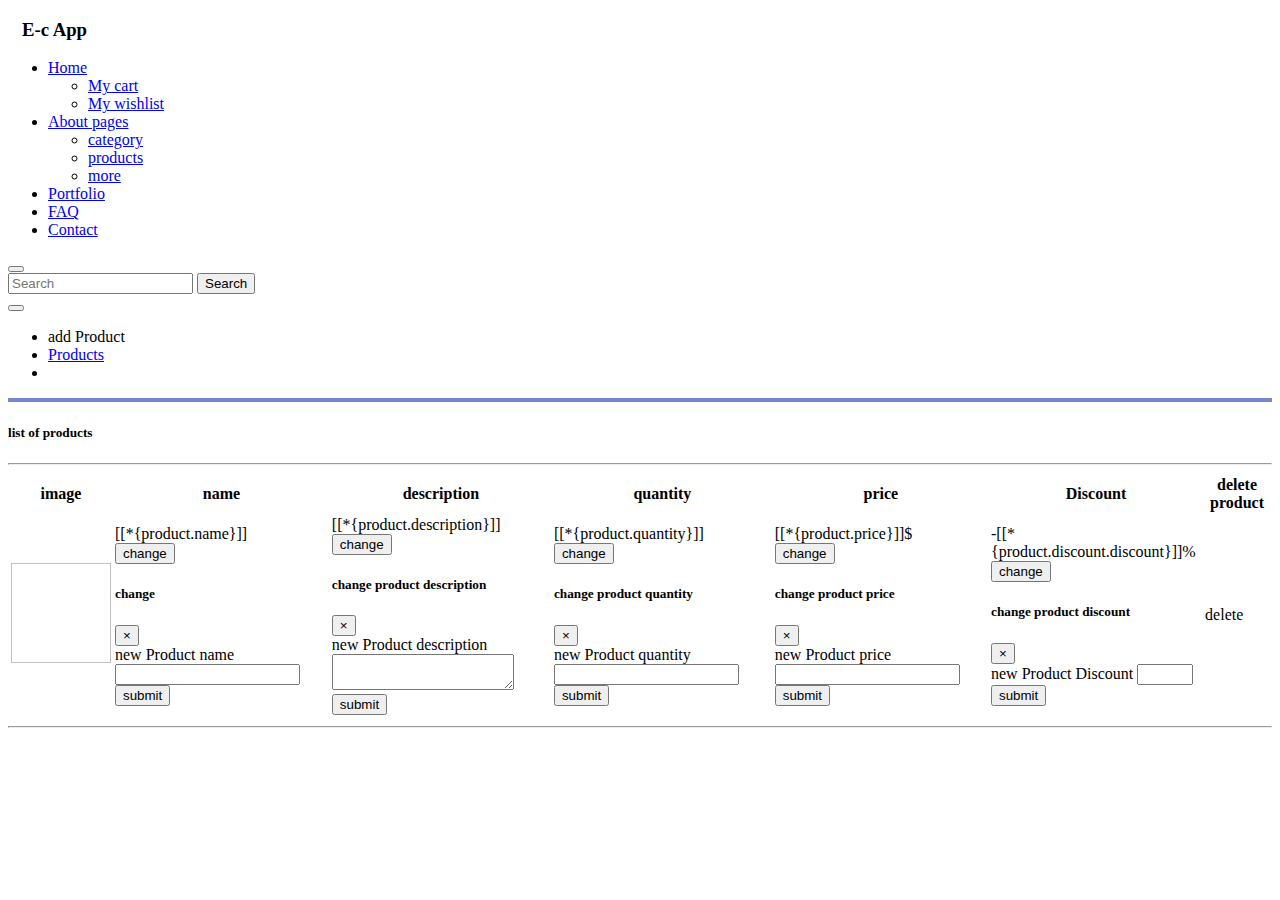
==== src/main/resources/templates/admin/index.html @ f8c405d7 "#82 - Add static files :taxi: :ship:" ====
<!DOCTYPE html>
<html lang="en"
	  xmlns:th="http://www.thymeleaf.org">

<head>
	<meta charset="utf-8">
	<meta name="viewport" content="width=device-width, initial-scale=1.0">
	<meta http-equiv="X-UA-Compatible" content="IE=edge">

	<title>Adimin | Home</title>

	<!-- Bootstrap CSS  & FontAwsome-->
	<base href="/">
<link href="css/bootstrap.css" rel="stylesheet">
<link href="font-awesome/css1/all.css" rel="stylesheet">
<link rel="icon" href="images/icon.png" />
<!-- Our Custom CSS -->
<link rel="stylesheet" href="style4.css">
<link rel="stylesheet" href="card.css">
<script type="text/javascript" src="font-awesome/js1/fontawesome.js"></script>
<script type="text/javascript" src=""></script>

</head>
<body>
	<div class="wrapper">
		<!-- Sidebar  -->
		<nav  th:fragment="sidebar" id="sidebar">
			<div class="sidebar-header">
				<h3>&nbsp;&nbsp;&nbsp;E-c App</h3>
				<strong><i class="fa fa-shopping-cart" aria-hidden="true"></i></strong>
			</div>
			
			<ul class="list-unstyled components">
				<li class="active"><a href="#homeSubmenu"
					data-toggle="collapse" aria-expanded="false"
					class="dropdown-toggle"> <i class="fas fa-home"></i> Home
				</a>
					<ul class="collapse list-unstyled" id="homeSubmenu">
						<li><a href="#">My cart</a></li>
						<li><a href="#">My wishlist</a></li>
					</ul></li>
				<li><a href="#"> <i class="fas fa-briefcase"></i> About
				</a> <a href="#pageSubmenu" data-toggle="collapse" aria-expanded="false"
					class="dropdown-toggle"> <i class="fas fa-copy"></i> pages
				</a>
					<ul class="collapse list-unstyled" id="pageSubmenu">
						<li><a href="#">category</a></li>
						<li><a href="#">products</a></li>
						<li><a href="#">more</a></li>
					</ul></li>
				<li><a href="#"> <i class="fas fa-image"></i> Portfolio
				</a></li>
				<li><a href="#"> <i class="fas fa-question"></i> FAQ
				</a></li>
				<li><a href="#"> <i class="fas fa-paper-plane"></i> Contact
				</a></li>
			</ul>
		</nav>

		<!-- Page Content  -->
		<div id="content">
			<nav th:fragment="sidebar" class="navbar navbar-expand-lg navbar-light"
				style="border-bottom: 4px solid #7386D5;">
				<div class="container-fluid">
					<button type="button" id="sidebarCollapse"
						class="btn btn-info mr-4">
						<i class="fas fa-align-left"></i>
						<!-- <span>Toggle Sidebar</span> -->
					</button>
					<form class="form-inline frm">
						<input class="form-control mr-sm-2" type="search"
							placeholder="Search" aria-label="Search">
						<button class="btn btn-outline-success my-2 my-sm-0" type="submit">Search</button>
					</form>
					<button class="btn btn-light d-inline-block d-lg-none ml-auto"
						type="button" data-toggle="collapse"
						data-target="#navbarSupportedContent"
						aria-controls="navbarSupportedContent" aria-expanded="false"
						aria-label="Toggle navigation">
						<i class="fas fa-align-justify"></i>
					</button>
					<div class="collapse navbar-collapse" id="navbarSupportedContent">
						<ul class="nav navbar-nav ml-auto">

							<li class="nav-item  active"><a class="nav-link btn btn-light mr-2"
															th:href="@{/templates/admin/product}"
							>add Product</a></li>
							<li class="nav-item"><a onclick=" handleListProduct(event);" class="nav-link btn btn-light mr-2" href="#">Products</a></li>
							<li class="nav-item"><a class="nav-link btn btn-light" href="#"><i class="fas fa-sign-out-alt"></i></a></li>
						</ul>
					</div>
				</div>
			</nav>
			<div class="line"></div>
			<div class="container" id="app">
				
				 <div class="col-12">
            <h5 class="text-center">list of products</h5>
			<hr>
			<table class="table">
				<thead class="thead-dark">
					<tr>
						<th scope="col">image</th>
						<th scope="col">name</th>
						<th scope="col">description</th>
						<th scope="col">quantity</th>
						<th scope="col">price</th>
						<th scope="col">Discount</th>
						<th scope="col">delete product</th>
					</tr>
				</thead>
				<tbody>
					<tr th:each="product : ${products}">
						<th scope="row"><img alt="" th:src="*{'data:image/jpeg;base64,'+{product.image}}" style="width: 100px;height: 100px;"></th>
						<td>[[*{product.name}]] 
						<!-- Button trigger modal --> <br>
							<button type="button" class="btn btn-success btn-sm mt-2"
								data-toggle="modal"
								th:attr="data-target='#exampleModalCenter'+*{product.id}">change
								</button> <!-- Modal -->

							<div class="modal fade"
								th:id="*{'exampleModalCenter'+{product.id}}" tabindex="-1"
								role="dialog" aria-labelledby="exampleModalCenterTitle"
								aria-hidden="true">
								<div class="modal-dialog modal-dialog-centered" role="document">
									<div class="modal-content">
										<div class="modal-header">
											<h5 class="modal-title" id="exampleModalCenterTitle">change
												</h5>
											<button type="button" class="close" data-dismiss="modal"
												aria-label="Close">
												<span aria-hidden="true">&times;</span>
											</button>
										</div>
										<div class="modal-body">
											<form action="/Admin/changeName" method="post">
												<div class="form-group">
													 <input type="hidden"
														th:value="*{product.id}" class="form-control" name="id">
													<label>new Product name</label> <input type="text"
														name="newPname" class="form-control"> <br>
													<button type="submit" class="btn btn-primary">submit</button>
												</div>
											</form>

										</div>
									
									</div>
								</div>
							</div>

						</td>
						<td>[[*{product.description}]] <!-- Button trigger modal -->
							<br>
							<button type="button" class="btn btn-success btn-sm mt-2"
								data-toggle="modal"
								th:attr="data-target='#exampleModalCenterDesc'+${product.id}">change
								</button> <!-- Modal -->
							<div class="modal fade"
								th:id="*{'exampleModalCenterDesc'+{product.id}}" tabindex="-1"
								role="dialog" aria-labelledby="exampleModalCenterTitle"
								aria-hidden="true">
								<div class="modal-dialog modal-dialog-centered" role="document">
									<div class="modal-content">
										<div class="modal-header">
											<h5 class="modal-title" id="exampleModalCenterTitle">change
												product description</h5>
											<button type="button" class="close" data-dismiss="modal"
												aria-label="Close">
												<span aria-hidden="true">&times;</span>
											</button>
										</div>
										<div class="modal-body">

											<form action="/Admin/changeDescription" method="post">
												<div class="form-group">
												 <input type="text"  hidden="hidden"
														th:value="*{product.id}" class="form-control" name="id">
													<label>new Product description</label> <textarea rows="2"
														name="newDescription" class="form-control"></textarea> <br>
													<button type="submit" class="btn btn-primary">submit</button>
												</div>
											</form>
										</div>
										
									</div>
								</div>
							</div>
						</td>
						<td>[[*{product.quantity}]] <!-- Button trigger modal --> <br>
							<button type="button" class="btn btn-success btn-sm mt-2"
								data-toggle="modal"
								th:attr="data-target='#exampleModalCenterquantity'+${product.id}">change
								</button> <!-- Modal -->
							<div class="modal fade"
								th:id="*{'exampleModalCenterquantity'+{product.id}}" tabindex="-1"
								role="dialog" aria-labelledby="exampleModalCenterTitle"
								aria-hidden="true">
								<div class="modal-dialog modal-dialog-centered" role="document">
									<div class="modal-content">
										<div class="modal-header">
											<h5 class="modal-title" id="exampleModalCenterTitle">change
												product quantity</h5>
											<button type="button" class="close" data-dismiss="modal"
												aria-label="Close">
												<span aria-hidden="true">&times;</span>
											</button>
										</div>
										<div class="modal-body">

											<form action="/Admin/changeQuantity" method="post">
												<div class="form-group">
													 <input type="text" hidden="hidden"
														th:value="*{product.id}" class="form-control" name="id">
													<label>new Product quantity</label> <input type="number" th:value="${product.quantity}"
														name="newQuantity" class="form-control"> <br>
													<button type="submit" class="btn btn-primary">submit</button>
												</div>
											</form>
										</div>
										
									</div>
								</div>
							</div>
						</td>
						
						<td>[[*{product.price}]]$<!-- Button trigger modal --> <br>
							<button type="button" class="btn btn-success btn-sm mt-2"
								data-toggle="modal"
								th:attr="data-target='#exampleModalCenterPrice'+${product.id}">change
								</button> <!-- Modal -->
							<div class="modal fade"
								th:id="*{'exampleModalCenterPrice'+{product.id}}" tabindex="-1"
								role="dialog" aria-labelledby="exampleModalCenterTitle"
								aria-hidden="true">
								<div class="modal-dialog modal-dialog-centered" role="document">
									<div class="modal-content">
										<div class="modal-header">
											<h5 class="modal-title" id="exampleModalCenterTitle">change
												product price</h5>
											<button type="button" class="close" data-dismiss="modal"
												aria-label="Close">
												<span aria-hidden="true">&times;</span>
											</button>
										</div>
										<div class="modal-body">

											<form action="/Admin/changePrice" method="post">
												<div class="form-group">
													 <input type="text" hidden="hidden"
														th:value="*{product.id}" class="form-control" name="id">
													<label>new Product price</label> <input type="text"
														name="newPrice" class="form-control"> <br>
													<button type="submit" class="btn btn-primary">submit</button>
												</div>
											</form>
										</div>
										
									</div>
								</div>
							</div>
						</td>
						
						<td>-[[*{product.discount.discount}]]%<!-- Button trigger modal --> <br>
							<button type="button" class="btn btn-success btn-sm mt-2"
								data-toggle="modal"
								th:attr="data-target='#exampleModalCenterDiscount'+${product.id}">change
								</button> <!-- Modal -->
							<div class="modal fade"
								th:id="*{'exampleModalCenterDiscount'+{product.id}}" tabindex="-1"
								role="dialog" aria-labelledby="exampleModalCenterTitle"
								aria-hidden="true">
								<div class="modal-dialog modal-dialog-centered" role="document">
									<div class="modal-content">
										<div class="modal-header">
											<h5 class="modal-title" id="exampleModalCenterTitle">change
												product discount</h5>
											<button type="button" class="close" data-dismiss="modal"
												aria-label="Close">
												<span aria-hidden="true">&times;</span>
											</button>
										</div>
										<div class="modal-body">

											<form action="/Admin/changeDiscount" method="post">
												<div class="form-group">
													 <input type="text" hidden="hidden"
														th:value="*{product.id}" class="form-control" name="id">
													<label>new Product Discount</label> <input type="number" th:value="${product.discount.discount}"
														min="0" max="75" name="newDiscount" class="form-control"> <br>
													<button type="submit" class="btn btn-primary">submit</button>
												</div>
											</form>
										</div>
										
									</div>
								</div>
							</div>
						</td>
						<td><a th:href="@{/templates/admin/deleteProd/{id}(id=${product.id})}"
							   class="btn btn-danger btn-sm mt-4">delete</a></td>
					</tr>
				</tbody>
			</table>
			<hr>
		</div>
				
			 </div>
			<div class="line"></div>
		</div>
	</div>
	<!-- Bootstrap JS & jQuery -->
	<script src="js/jquery-3.1.1.min.js"></script>
	<script src="js/bootstrap.js"></script>
	<!-- Popper.JS -->
	<script
		src="https://cdnjs.cloudflare.com/ajax/libs/popper.js/1.14.0/umd/popper.min.js"
		integrity="sha384-cs/chFZiN24E4KMATLdqdvsezGxaGsi4hLGOzlXwp5UZB1LY//20VyM2taTB4QvJ"
		crossorigin="anonymous"></script>
	<script type="text/javascript" src="api/ajaxFetch.js"></script>

	<script type="text/javascript">
		$(document).ready(function() {
			$('#sidebarCollapse').on('click', function() {
				$('#sidebar').toggleClass('active');
			});
		});
	</script>
</body>
</html>
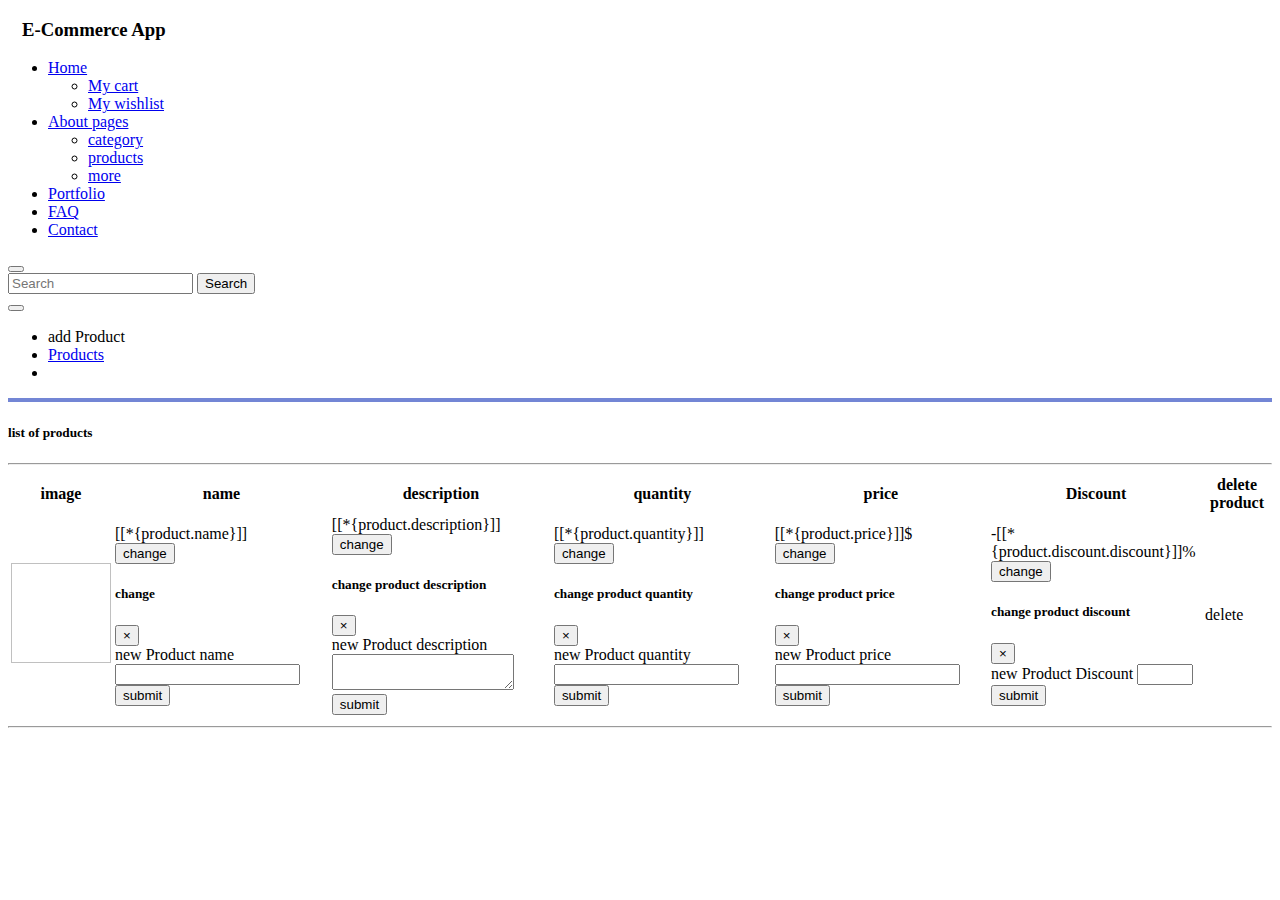
==== commit b3fbc329: "#84 - Bug Fix files :bug: :wrench:" ====
--- a/src/main/resources/templates/admin/index.html
+++ b/src/main/resources/templates/admin/index.html
@@ -7,9 +7,9 @@
 	<meta name="viewport" content="width=device-width, initial-scale=1.0">
 	<meta http-equiv="X-UA-Compatible" content="IE=edge">
 
-	<title>Adimin | Home</title>
-
-	<!-- Bootstrap CSS  & FontAwsome-->
+	<title>Admin | Home</title>
+
+	<!-- Bootstrap CSS  & Font Awesome-->
 	<base href="/">
 <link href="css/bootstrap.css" rel="stylesheet">
 <link href="font-awesome/css1/all.css" rel="stylesheet">
@@ -26,7 +26,7 @@
 		<!-- Sidebar  -->
 		<nav  th:fragment="sidebar" id="sidebar">
 			<div class="sidebar-header">
-				<h3>&nbsp;&nbsp;&nbsp;E-c App</h3>
+				<h3>&nbsp;&nbsp;&nbsp;E-Commerce App</h3>
 				<strong><i class="fa fa-shopping-cart" aria-hidden="true"></i></strong>
 			</div>
 			
